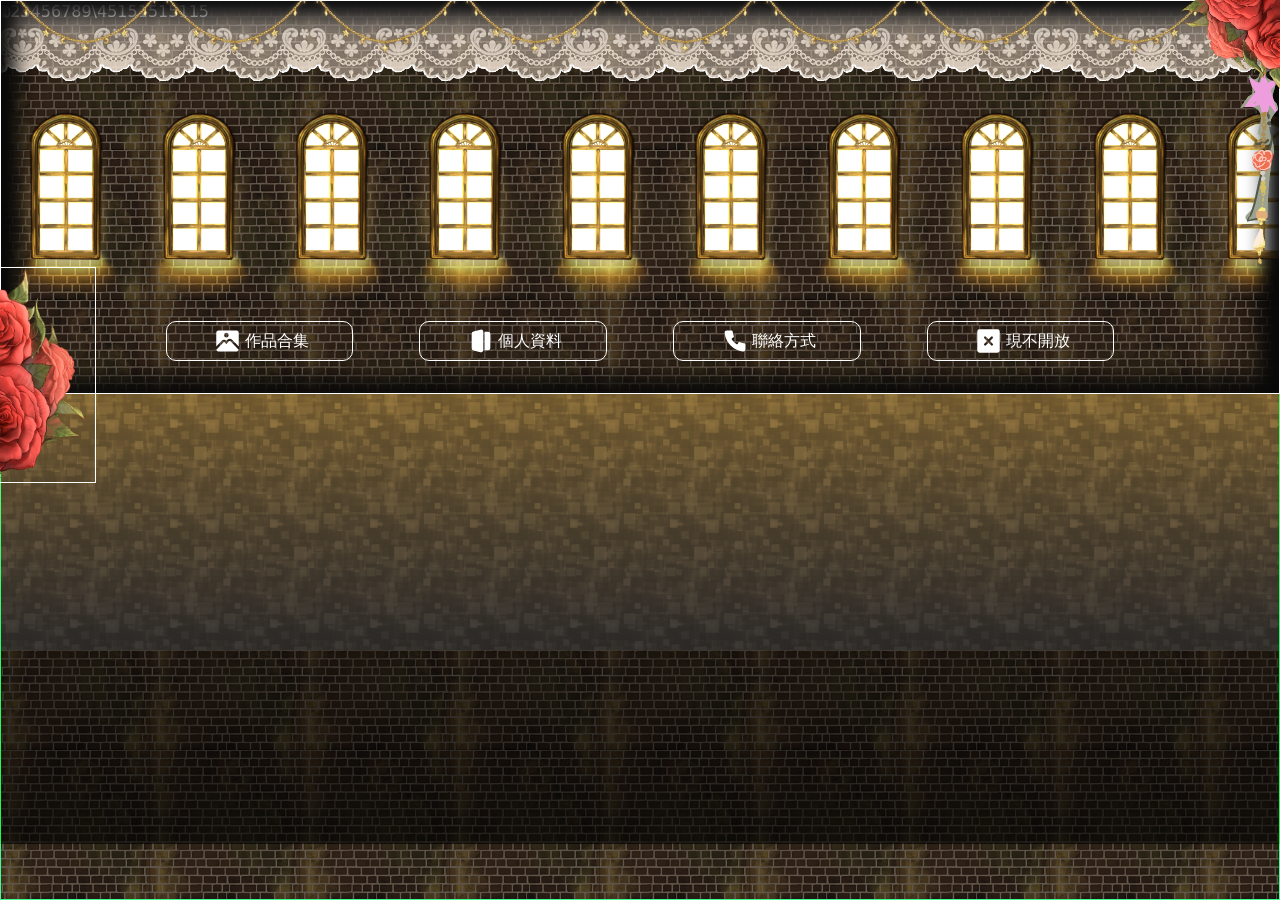
==== index.html @ dc751685 "0322" ====
<!DOCTYPE html>
<html lang="en">
<head>
    <meta charset="UTF-8">
    <meta name="viewport" content="width=device-width, initial-scale=1.0">
    <title>LaMancha Land</title>
    <!--放置連結檔案用區域-->
    <link rel="stylesheet" href="css\style.css"><!--css-->
    <link href="https://cdn.jsdelivr.net/npm/bootstrap@5.3.2/dist/css/bootstrap.min.css" rel="stylesheet" integrity="sha384-T3c6CoIi6uLrA9TneNEoa7RxnatzjcDSCmG1MXxSR1GAsXEV/Dwwykc2MPK8M2HN" crossorigin="anonymous"><!--bootstrap-->
</head>

<body>
    <div class="container-box">
        <div class="nav-after1" style="color: #fff;">
            0
        </div>
        <div class="nav-div"style="color: #fff;">
            123
        </div>
        <div class="nav-flex"style="color: #fff;">
            123456789\45151515115
        </div>
        <div class=matou>

        </div>
        <div class="main-content">
            
            <div class="nav-list">
                <button class="button-center">
                    <img src="img\image-svgrepo-com.svg" alt="">
                    作品合集
                </button>
                <button class="button-center">
                    <img src="img\sign-out-alt-3-svgrepo-com.svg" alt="">
                    個人資料
                </button>
                <button class="button-center">
                    <img src="img\phone-svgrepo-com.svg" alt="">
                    聯絡方式
                </button>
                <button class="button-center">
                    <img src="img\full-cross-circle-svgrepo-com.svg" alt="">
                    現不開放</button>
                <!--圖與字需要中線對齊，且圖案大小符合字的大小-->
            </div>

        </div>
        <div class=nav-floor>
            123
        </div>
    </div>


   
    
</body>
</html>
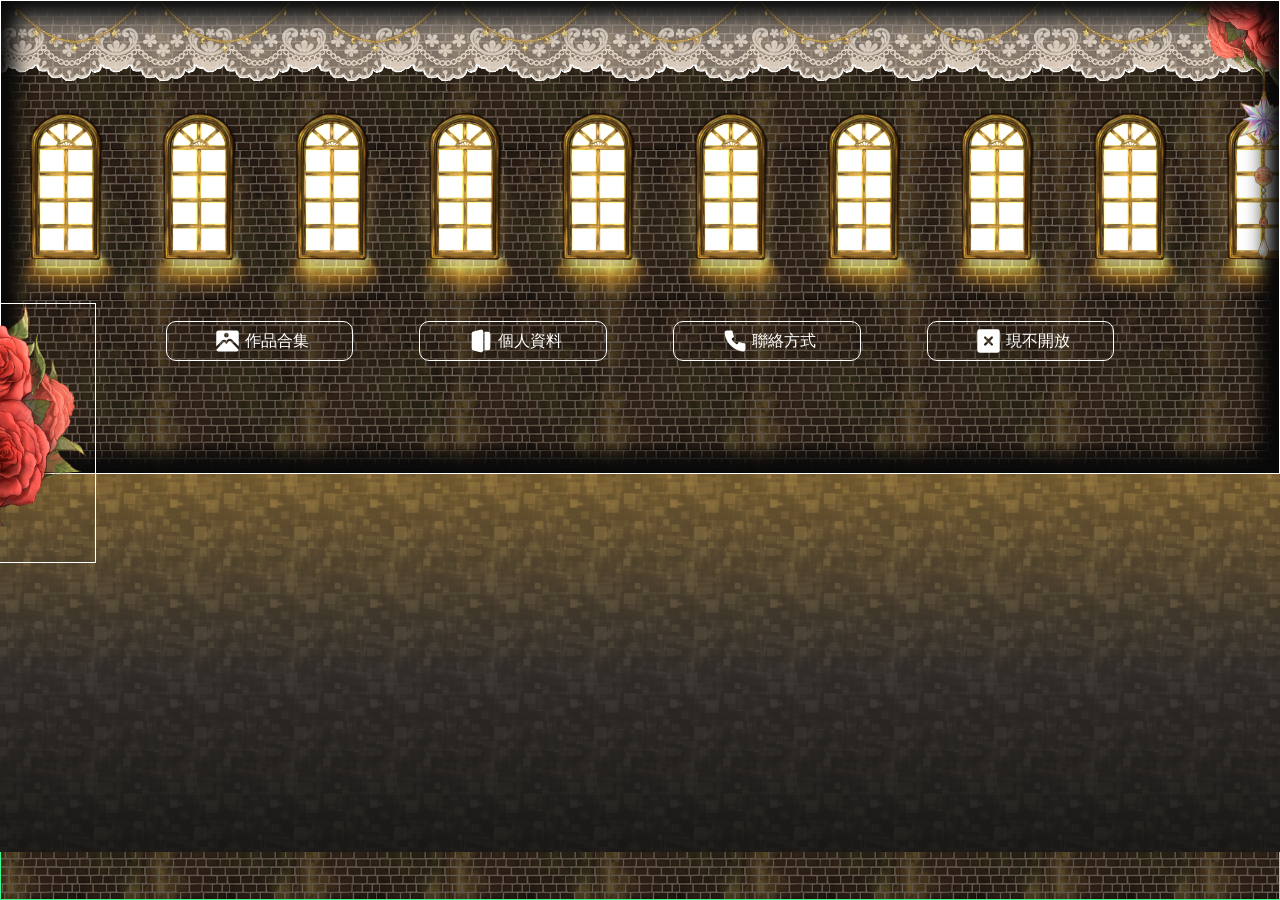
==== commit ec5d45c6: "0324-1" ====
--- a/index.html
+++ b/index.html
@@ -9,44 +9,45 @@
     <link href="https://cdn.jsdelivr.net/npm/bootstrap@5.3.2/dist/css/bootstrap.min.css" rel="stylesheet" integrity="sha384-T3c6CoIi6uLrA9TneNEoa7RxnatzjcDSCmG1MXxSR1GAsXEV/Dwwykc2MPK8M2HN" crossorigin="anonymous"><!--bootstrap-->
 </head>
 
-<body>
+<body><!--測試-->
     <div class="container-box">
         <div class="nav-after1" style="color: #fff;">
-            0
+            <!-- 0 -->
         </div>
         <div class="nav-div"style="color: #fff;">
-            123
+            <!-- 123 -->
         </div>
         <div class="nav-flex"style="color: #fff;">
-            123456789\45151515115
+            <!-- 123456789\45151515115 -->
         </div>
         <div class=matou>
 
         </div>
         <div class="main-content">
-            
+            <span class="left-flower" > </span>
             <div class="nav-list">
                 <button class="button-center">
                     <img src="img\image-svgrepo-com.svg" alt="">
-                    作品合集
+                    <span class="image-word">作品合集</span>
                 </button>
                 <button class="button-center">
                     <img src="img\sign-out-alt-3-svgrepo-com.svg" alt="">
-                    個人資料
+                    <span class="image-word">個人資料</span>
                 </button>
                 <button class="button-center">
                     <img src="img\phone-svgrepo-com.svg" alt="">
-                    聯絡方式
+                    <span class="image-word">聯絡方式</span>
                 </button>
                 <button class="button-center">
                     <img src="img\full-cross-circle-svgrepo-com.svg" alt="">
-                    現不開放</button>
+                    <span class="image-word">現不開放</span>
+                </button>
                 <!--圖與字需要中線對齊，且圖案大小符合字的大小-->
             </div>
 
         </div>
         <div class=nav-floor>
-            123
+            <!-- 123 -->
         </div>
     </div>
 
